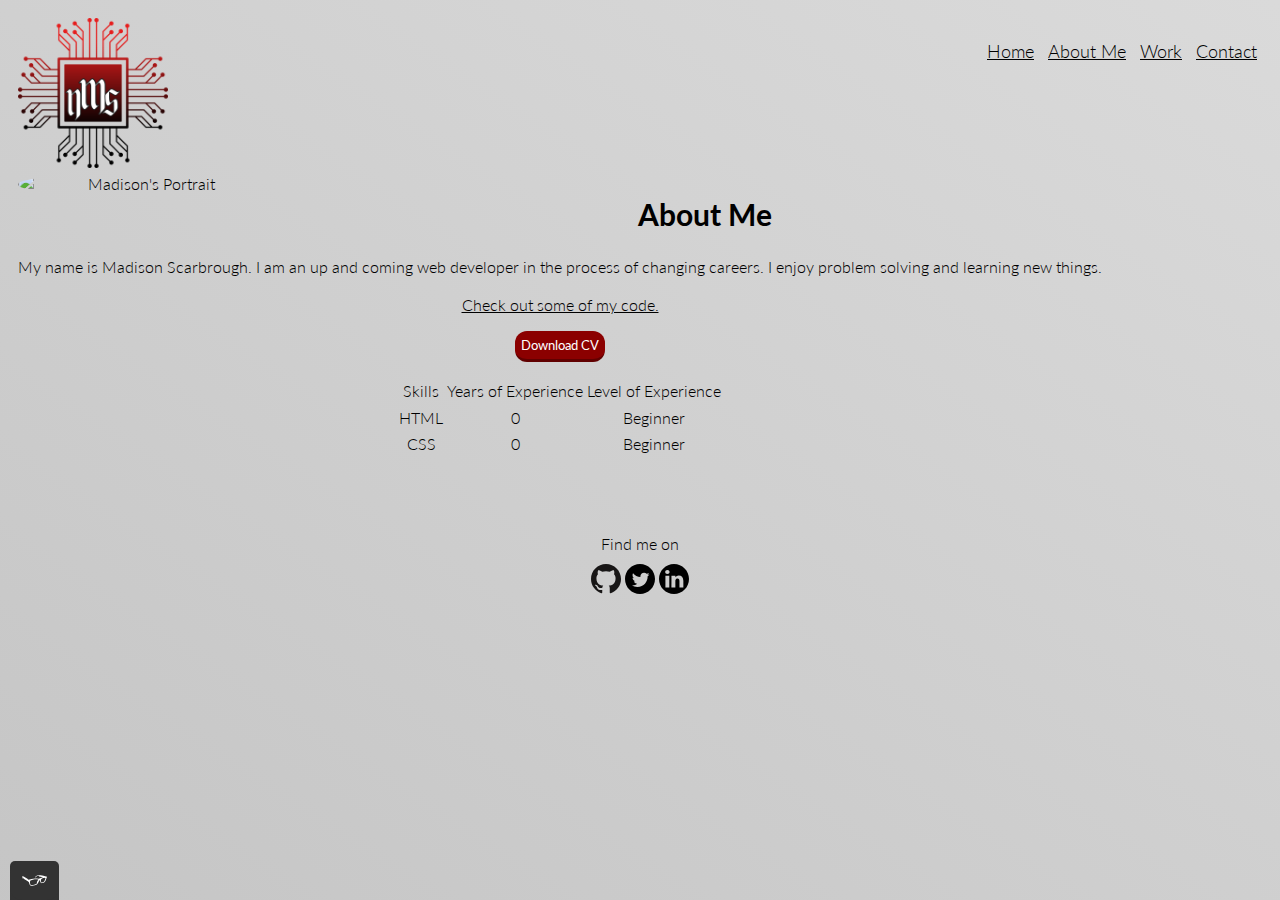
==== about.html @ 4151e0ed "Initial commit" ====
<!DOCTYPE html>
<html lang="en">
  
  <head>
    <meta charset="utf-8">
    <meta name="viewport" content="width=device-width, initial-scale=1.0">
    <title>About Me</title>
    <link rel="shortcut icon" href="./img/favicon-32x32.png">
    <link rel="stylesheet" type="text/css" href="https://cdnjs.cloudflare.com/ajax/libs/normalize/8.0.0/normalize.min.css">
    <link rel="preconnect" href="https://fonts.googleapis.com">
    <link rel="preconnect" href="https://fonts.gstatic.com" crossorigin>
    <link href="https://fonts.googleapis.com/css2?family=Lato&display=swap" rel="stylesheet">
    <link rel="stylesheet" type="text/css" href="./css/styles.css">
  </head>

  <body>

    <header class="page-header">
      <!-- Add my logo -->
      <img src="./img/Logo_MS.png" width="150" height="150" class="page-header_item_logo" alt="Madison's Logo">
      <!-- Main Navigation -->
      <nav class="page-header_item main-navigation">
        <ul role="menubar" class="main-navigation_item">
          <li role="presentation">
            <a href="index.html" role="menuitem" class="main-navigation_item--active">Home</a>
          </li>
          <li role="presentation">
            <a href="about.html" role="menuitem" class="main-navigation_item--active">About Me</a>
          </li>
          <li role="presentation">
            <a href="work.html" role="menuitem" class="main-navigation_item--active">Work</a>
          </li>
          <li role="presentation">
            <a href="contact.html" role="menuitem" class="main-navigation_item--active">Contact</a>
          </li>
        </ul>
      </nav>
    </header>

    <main class="about-main">
      <div>
        <!-- Profile Protrait -->
        <img src="https://placehold.co/250x250" class="about-main_portrait" alt="Madison's Portrait">
      </div>
      <div class="about-main_text">
        <h1>About Me</h1>
        <p>My name is Madison Scarbrough. I am an up and coming web developer in the process of changing careers. I enjoy problem solving and learning new things.</p>
        <a href="#">Check out some of my code.</a>
      </div>
      <div class="about-main_button">
        <button type="button">Download CV</button>
      </div>
      <div>
        <table class="about-main_skills">
          <thead>
            <tr>
              <td>Skills</td>
              <td>Years of Experience</td>
              <td>Level of Experience</td>
            </tr>
          </thead>
          <tbody>
            <tr>
              <td>HTML</td>
              <td>0</td>
              <td>Beginner</td>
            </tr>
            <tr>
              <td>CSS</td>
              <td>0</td>
              <td>Beginner</td>
            </tr>
          </tbody>
        </table>
      </div>
    </main>

    <footer class="page-footer">
      <p>Find me on</p>
      <div class="page-footer_social-media">
        <img src="img/github_icon.svg" alt="github">
        <img src="img/twitter_icon.svg" alt="twitter">
        <img src="img/linkedin_icon.svg" alt="linkedin">
      </div>
    </footer>

  <script src="js/tota11y.min.js"></script>
  </body>

</html>
---- css/styles.css ----
:root {
  --primary-color: #000000;
  --secondary-color: #af0101;
  --backgroud-color: #dfdfdf;
  --backgroud-color2: #a5a5a5;
  --font-family_1: 'Lato', sans-serif;
  --grid-background-color: #ff64645d;
  --button-font-color: white;
  --button-background-color: rgb(139, 0, 0);
}

body {
  background: linear-gradient(33deg, var(--backgroud-color2), var(--backgroud-color) 70%, var(--secondary-color));
  animation: gradient 25s ease infinite;
  background-size: 400% 400%;
  background-attachment: fixed;
  font-family: var(--font-family_1);
  color: var(--primary-color);
  font-weight: 300;
  font-size: 16px;
  line-height: 1.4;
  padding: 10px;
}
@keyframes gradient {
  0% {
   background-position: 0% 50%;
  }
  50% {
    background-position: 100% 50%;
  }
  100% {
    background-position: 0% 50%;
  }
}

main {
  text-align: center;
}

.page-header {
  display: inline-block;
  width: 100%;
}
.page-header_item:last-child {
  flex-grow: 1;
  text-align: right;
  float: right;
}
.page-header_item_logo {
  float: left;
}

.page-footer {
  clear: both;
  display: flex;
  flex-direction: column;
  text-align: center;
  line-height: 0.5;
  width: 100%;
  padding-top: 60px;
}

.main-navigation li {
  list-style-type: none;
  display: inline-block;
  margin: 5px;
  font-size: 18px;
}
.main-navigation_item {
  display: inline-block;
}
.main-navigation_item--active {
  text-decoration: underline;
}

.about-main {
  width: auto;
  margin: auto;
  display: inline-block;
}
.about-main_portrait {
  float: left;
  width: 250px;
  margin-right: 40px;
  border-radius: 50%;
}
.about-main_skills {
  display: inline-block;
}

.work-main_grid {
  display: grid;
  grid-gap: 15px;
  margin: auto;
}
.work-main_grid_item {
  background-color: var(--grid-background-color);
  border-radius: 5%;
  width: 100%;
  min-height: 100%;
  margin: auto;
  h1 {
    font-size: 24px;
  }
}
.work-main_grid_item:last-child {
  grid-column: 4/4;
  grid-row: 1/3;
}

@media all and (max-width: 500px) {
  .work-main_grid {
    grid-template-columns: 1fr;
  }
}
@media all and (max-width: 750px) {
  .work-main_grid_item {
    grid-template-columns: 1fr 1fr;
  }
}
@media all and (min-width: 500px) and (max-width: 750px) {
  .work-main_grid_item {
    grid-gap: 20px;
  }
  .work-main_grid_item:last-child {
    grid-column: auto/auto;
    grid-row: auto/auto;
  }
}

.index-main_circut-board {
  animation-duration: 8s;
  animation-name: color-change;
  animation-iteration-count: infinite;
  animation-direction: alternate;
  animation-timing-function: linear;
}
@keyframes color-change {
  from {
    fill: var(--primary-color);
  }
  to {
    fill: var(--secondary-color);
  }
}
@keyframes color-change {
  0% {
    fill: var(--primary-color);
  }
  50% {
    fill: var(--backgroud-color);
  }
  100% {
    fill: var(--secondary-color);
  }
}

button {
  border: none;
  font-family: inherit;
  background-color: var(--button-background-color);
  color: var(--button-font-color);
  text-decoration: none;
  padding: 6px;
  border-radius: 12px;
  border-bottom: 3px solid rgba(0, 0, 0, 0.3);
  margin: 15px;
}
button:hover {
  cursor: pointer;
  opacity: 0.8;
}
button:focus {
  cursor: pointer;
  opacity: 0.8;
}

a {
  color: var(--primary-color);
}
a:focus {
  cursor: pointer;
  opacity: 0.8;
  text-decoration: underline;
}
a:hover {
  text-decoration: underline;
}
a:active {
  color: var(--backgroud-color2);
}

h1 {
  font-size: 30px;
  font-weight: 700;
  color: var(--primary-color);
}

h2 {
  font-size: 24px;
  font-weight: 700;
}

h3 {
  font-size: 18px;
  font-weight: 700;
}

h4 {
  font-size: 14px;
  font-weight: 700;
}
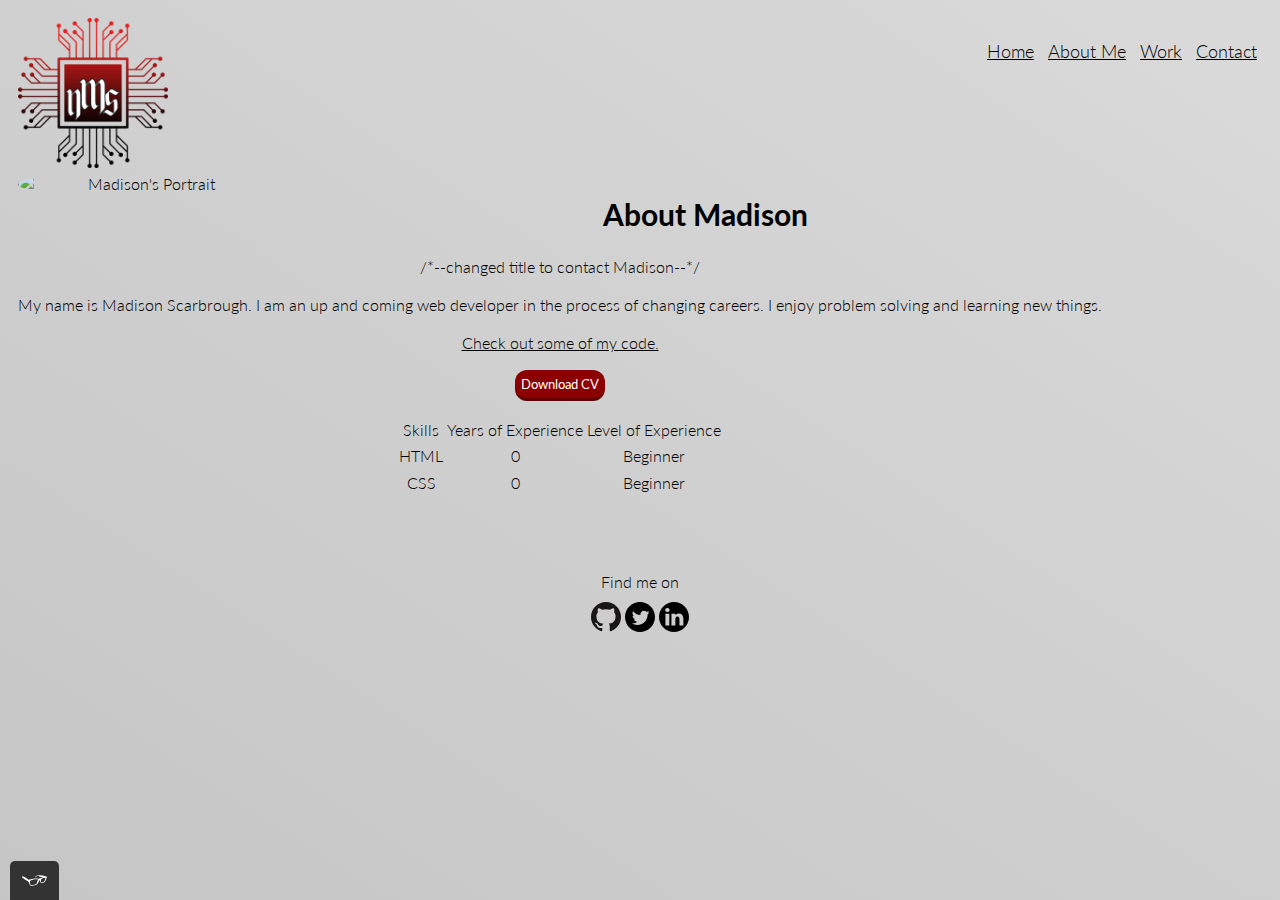
==== commit 54ac10c4: "Title Update - about.html conatct.html" ====
--- a/about.html
+++ b/about.html
@@ -43,7 +43,7 @@
         <img src="https://placehold.co/250x250" class="about-main_portrait" alt="Madison's Portrait">
       </div>
       <div class="about-main_text">
-        <h1>About Me</h1>
+        <h1>About Madison</h1> /*--changed title to contact Madison--*/
         <p>My name is Madison Scarbrough. I am an up and coming web developer in the process of changing careers. I enjoy problem solving and learning new things.</p>
         <a href="#">Check out some of my code.</a>
       </div>
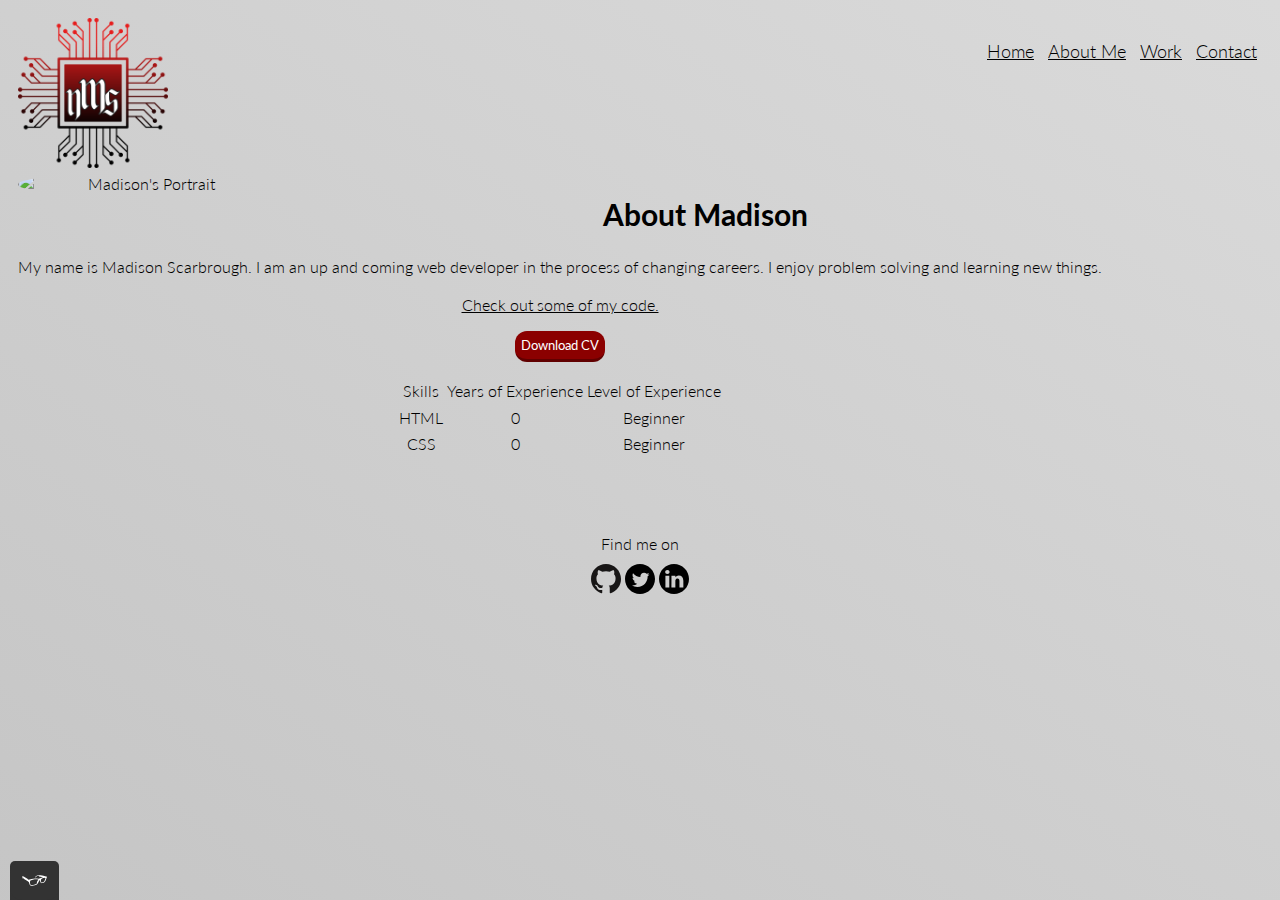
==== commit a8ef80c3: "Note Update" ====
--- a/about.html
+++ b/about.html
@@ -43,7 +43,7 @@
         <img src="https://placehold.co/250x250" class="about-main_portrait" alt="Madison's Portrait">
       </div>
       <div class="about-main_text">
-        <h1>About Madison</h1> /*--changed title to contact Madison--*/
+        <h1>About Madison</h1> <!--changed title to contact Madison-->
         <p>My name is Madison Scarbrough. I am an up and coming web developer in the process of changing careers. I enjoy problem solving and learning new things.</p>
         <a href="#">Check out some of my code.</a>
       </div>
